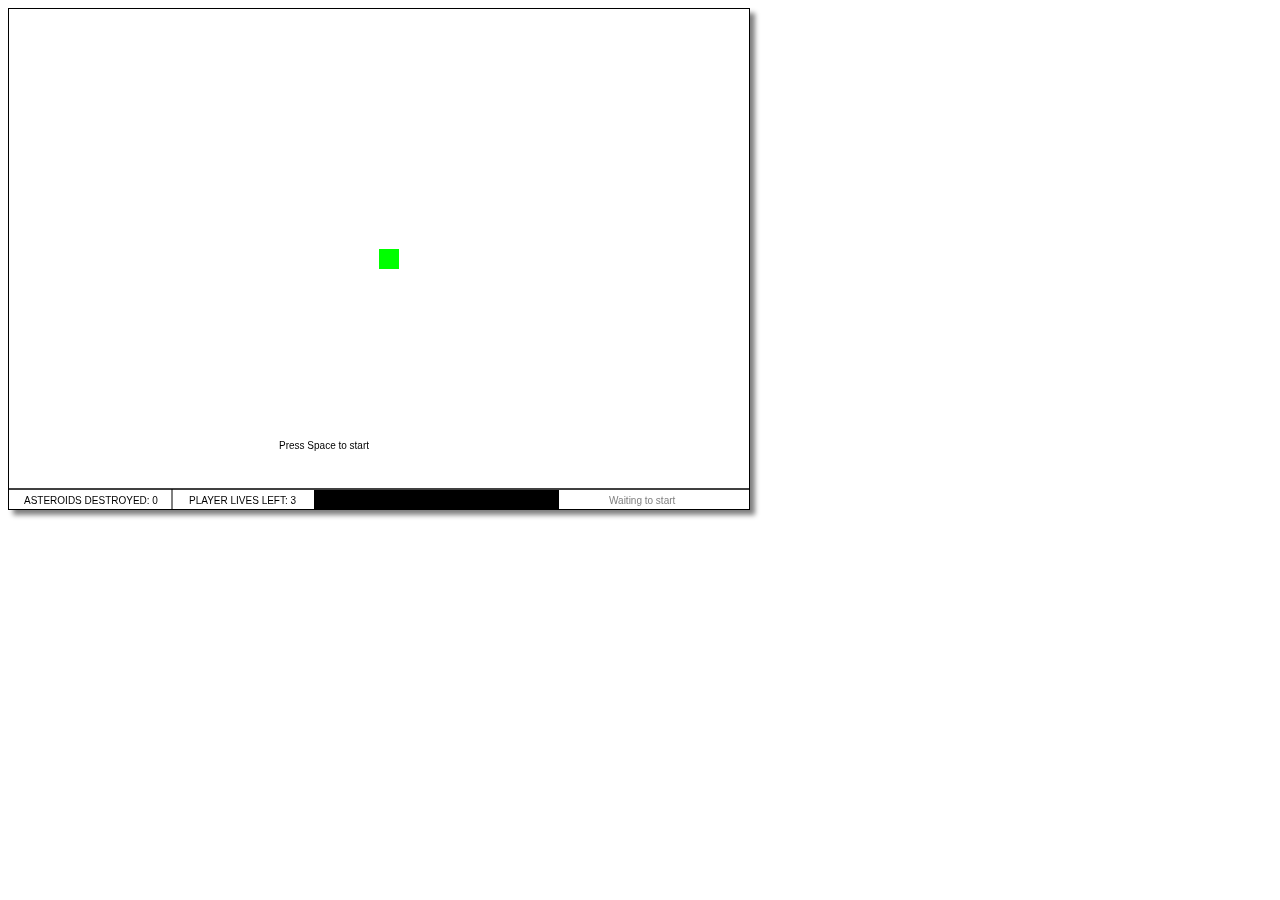
==== Asteroids Game/index.html @ aa47d480 "Initial Commit for Asteroids Game" ====
<!doctype html>
<html>
  <head>
    <title>HTML5 Game</title>
    <link href="game.css" type="text/css" rel="stylesheet"></link>
  </head>
  <body>
    <script src="game.js" type="module"></script>
    <!--<script src="game.js" type="text/javascript"></script>-->
  </body>
</html>
---- Asteroids Game/game.css ----
canvas {
  border: 1px solid black;
  box-shadow: 5px 5px 5px gray;
}
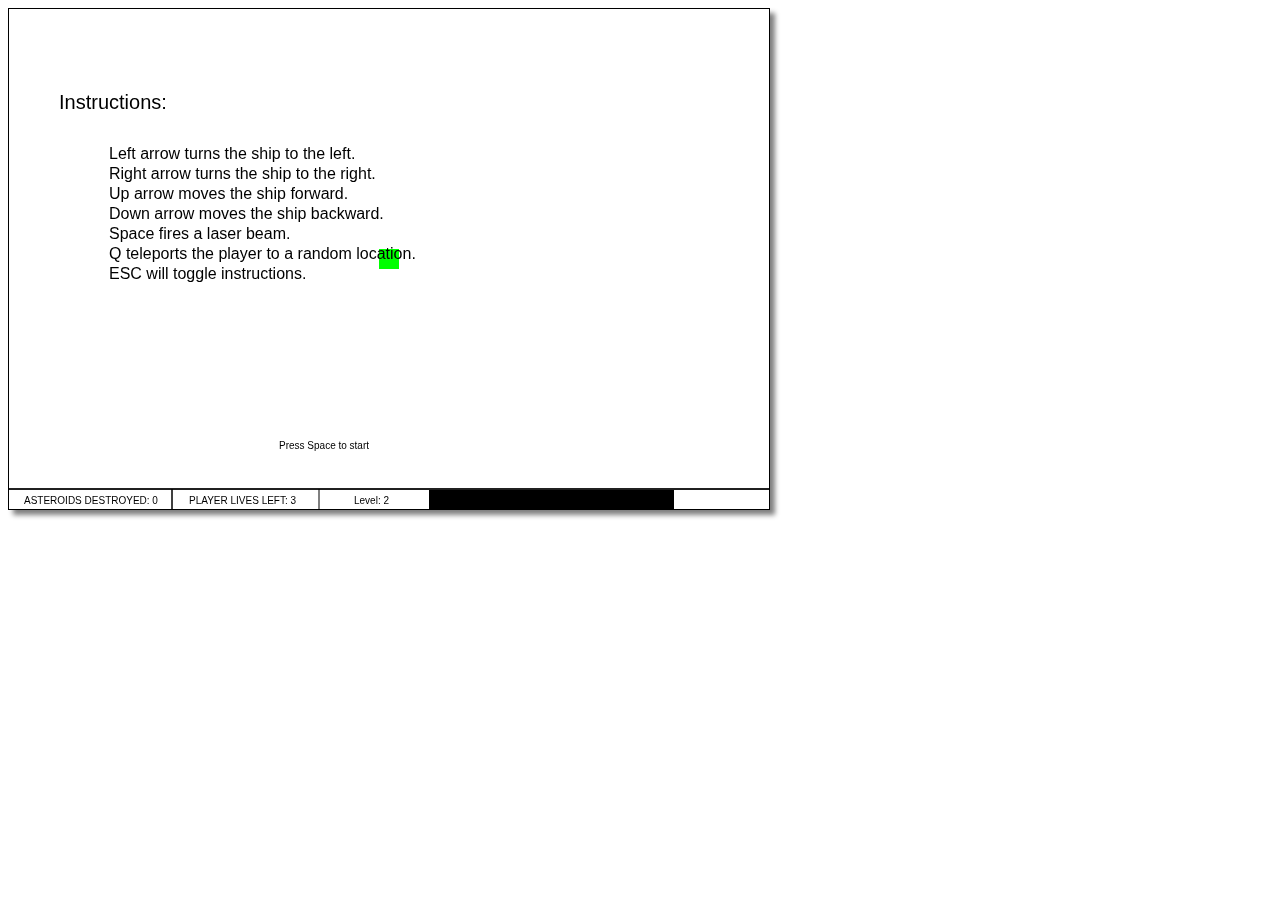
==== commit 1076f5f5: "Resolved CORS error" ====
--- a/Asteroids Game/index.html
+++ b/Asteroids Game/index.html
@@ -5,7 +5,6 @@
     <link href="game.css" type="text/css" rel="stylesheet"></link>
   </head>
   <body>
-    <script src="game.js" type="module"></script>
-    <!--<script src="game.js" type="text/javascript"></script>-->
+    <script src="game.js" type="application/javascript"></script>
   </body>
 </html>
